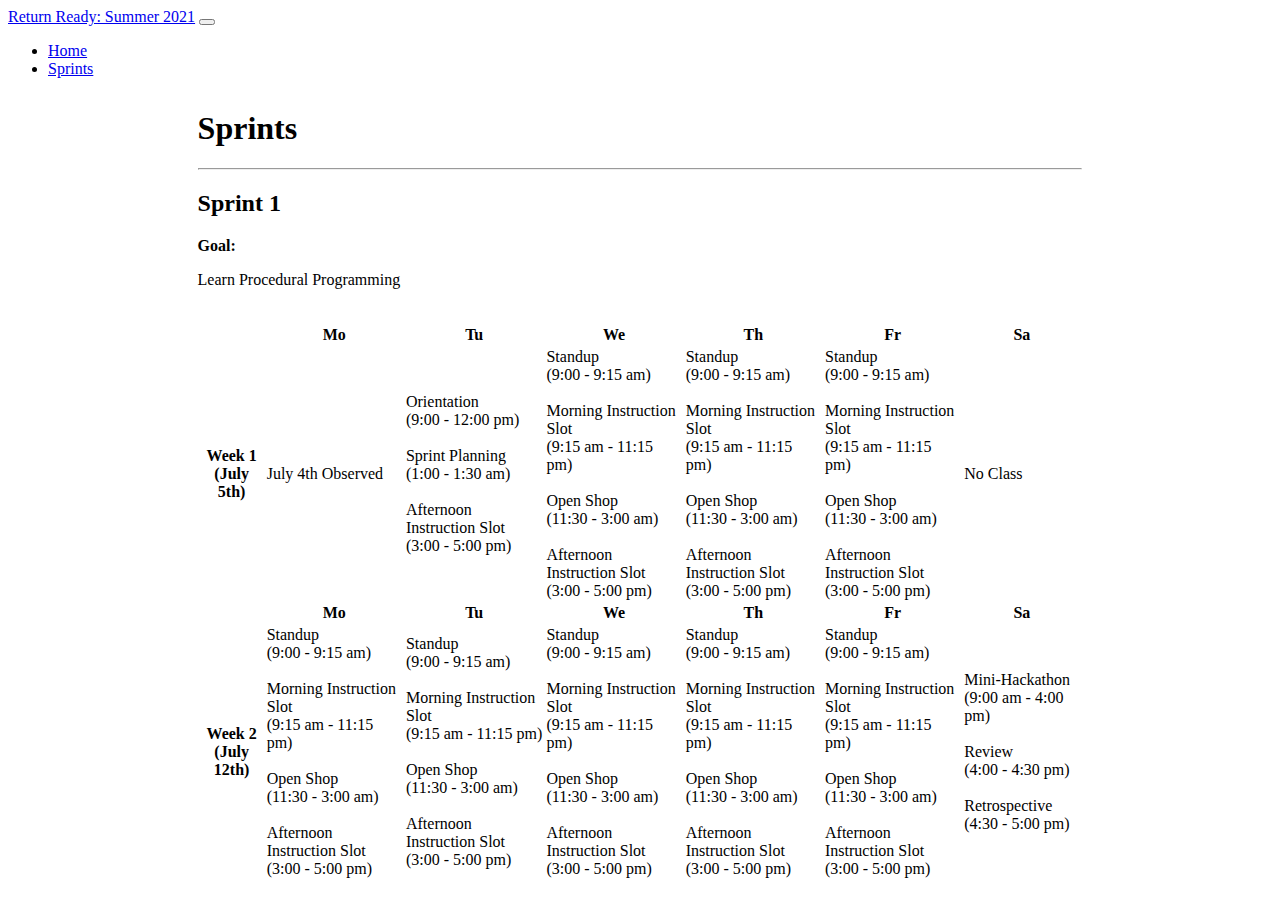
==== sprints.html @ 1ec2d498 "added sprint plans" ====
<!DOCTYPE html>
<html lang="en">
<head>
    <meta charset="UTF-8">
    <meta http-equiv="X-UA-Compatible" content="IE=edge">
    <meta name="viewport" content="width=device-width, initial-scale=1.0">
    <title>Document</title>
    <link href="https://cdn.jsdelivr.net/npm/bootstrap@5.0.0-beta3/dist/css/bootstrap.min.css" rel="stylesheet"
    integrity="sha384-eOJMYsd53ii+scO/bJGFsiCZc+5NDVN2yr8+0RDqr0Ql0h+rP48ckxlpbzKgwra6" crossorigin="anonymous">
    <link rel="stylesheet" href="index.css">

</head>
<body>
    <nav class="navbar navbar-expand-lg navbar-light bg-light">
        <div class="container-fluid">
            <a class="navbar-brand" href="#">Return Ready: Summer 2021</a>
            <button class="navbar-toggler" type="button" data-bs-toggle="collapse" data-bs-target="#navbarSupportedContent" aria-controls="navbarSupportedContent" aria-expanded="false" aria-label="Toggle navigation">
            <span class="navbar-toggler-icon"></span>
            </button>
            <div class="collapse navbar-collapse" id="navbarSupportedContent">
            <ul class="navbar-nav me-auto mb-2 mb-lg-0">
                <li class="nav-item">
                <a class="nav-link" aria-current="page" href="/">Home</a>
                </li>
                <li class="nav-item">
                <a class="nav-link" href="/sprints.html">Sprints</a>
                </li>
            </ul>
            </div>
        </div>
    </nav>
    <div class="body">
        <h1 class="my-5">Sprints</h1>
        <hr>
        <h2 class="my-5">Sprint 1</h2>
        <strong>Goal: </strong><p>Learn Procedural Programming</p><br>
        <table class="table table-bordered table-sm align-middle text-center">
            <tr class="table-light">
                <th></th>
                <th>Mo</th>
                <th>Tu</th>
                <th>We</th>
                <th>Th</th>
                <th>Fr</th>
                <th>Sa</th>
            </tr>
            <tr>
                <th>Week 1<br>(July 5th)</th>
                <td>
                    July 4th Observed
                </td>
                <td>
                    Orientation<br>(9:00 - 12:00 pm)<br><br>
                    Sprint Planning<br>(1:00 - 1:30 am)<br><br>
                    Afternoon Instruction Slot<br>(3:00 - 5:00 pm)
                </td>
                <td>
                    Standup<br>(9:00 - 9:15 am)<br><br>
                    Morning Instruction Slot<br>(9:15 am - 11:15 pm)<br><br>
                    Open Shop<br>(11:30 - 3:00 am)<br><br>
                    Afternoon Instruction Slot<br>(3:00 - 5:00 pm)
                </td>
                <td>
                    Standup<br>(9:00 - 9:15 am)<br><br>
                    Morning Instruction Slot<br>(9:15 am - 11:15 pm)<br><br>
                    Open Shop<br>(11:30 - 3:00 am)<br><br>
                    Afternoon Instruction Slot<br>(3:00 - 5:00 pm)
                </td>
                <td>
                    Standup<br>(9:00 - 9:15 am)<br><br>
                    Morning Instruction Slot<br>(9:15 am - 11:15 pm)<br><br>
                    Open Shop<br>(11:30 - 3:00 am)<br><br>
                    Afternoon Instruction Slot<br>(3:00 - 5:00 pm)
                </td>
                <td>No Class</td>
            </tr>
            <tr class="table-light">
                <th></th>
                <th>Mo</th>
                <th>Tu</th>
                <th>We</th>
                <th>Th</th>
                <th>Fr</th>
                <th>Sa</th>
            </tr>
            <tr>
                <th>Week 2<br>(July 12th)</th>
                <td>
                    Standup<br>(9:00 - 9:15 am)<br><br>
                    Morning Instruction Slot<br>(9:15 am - 11:15 pm)<br><br>
                    Open Shop<br>(11:30 - 3:00 am)<br><br>
                    Afternoon Instruction Slot<br>(3:00 - 5:00 pm)
                </td>
                <td>
                    Standup<br>(9:00 - 9:15 am)<br><br>
                    Morning Instruction Slot<br>(9:15 am - 11:15 pm)<br><br>
                    Open Shop<br>(11:30 - 3:00 am)<br><br>
                    Afternoon Instruction Slot<br>(3:00 - 5:00 pm)
                </td>
                <td>
                    Standup<br>(9:00 - 9:15 am)<br><br>
                    Morning Instruction Slot<br>(9:15 am - 11:15 pm)<br><br>
                    Open Shop<br>(11:30 - 3:00 am)<br><br>
                    Afternoon Instruction Slot<br>(3:00 - 5:00 pm)
                </td>
                <td>
                    Standup<br>(9:00 - 9:15 am)<br><br>
                    Morning Instruction Slot<br>(9:15 am - 11:15 pm)<br><br>
                    Open Shop<br>(11:30 - 3:00 am)<br><br>
                    Afternoon Instruction Slot<br>(3:00 - 5:00 pm)
                </td>
                <td>
                    Standup<br>(9:00 - 9:15 am)<br><br>
                    Morning Instruction Slot<br>(9:15 am - 11:15 pm)<br><br>
                    Open Shop<br>(11:30 - 3:00 am)<br><br>
                    Afternoon Instruction Slot<br>(3:00 - 5:00 pm)
                </td>
                <td>
                    Mini-Hackathon<br>(9:00 am - 4:00 pm)<br><br>
                    Review<br>(4:00 - 4:30 pm)<br><br>
                    Retrospective<br>(4:30 - 5:00 pm)
                </td>
            </tr>
        </table>
    </div>
</body>
</html>
---- index.css ----
.three-col{
    display: grid;
    grid-template-columns: 32% 32% 32%;
    grid-gap: 2%; 
}

.col {
    margin: auto;
}

th {
    text-align: center;
}

.center {
    display: block;
    margin-left: auto;
    margin-right: auto;
    margin-top: 10%;
}

.body {
    margin: 2.5% 15%;
}
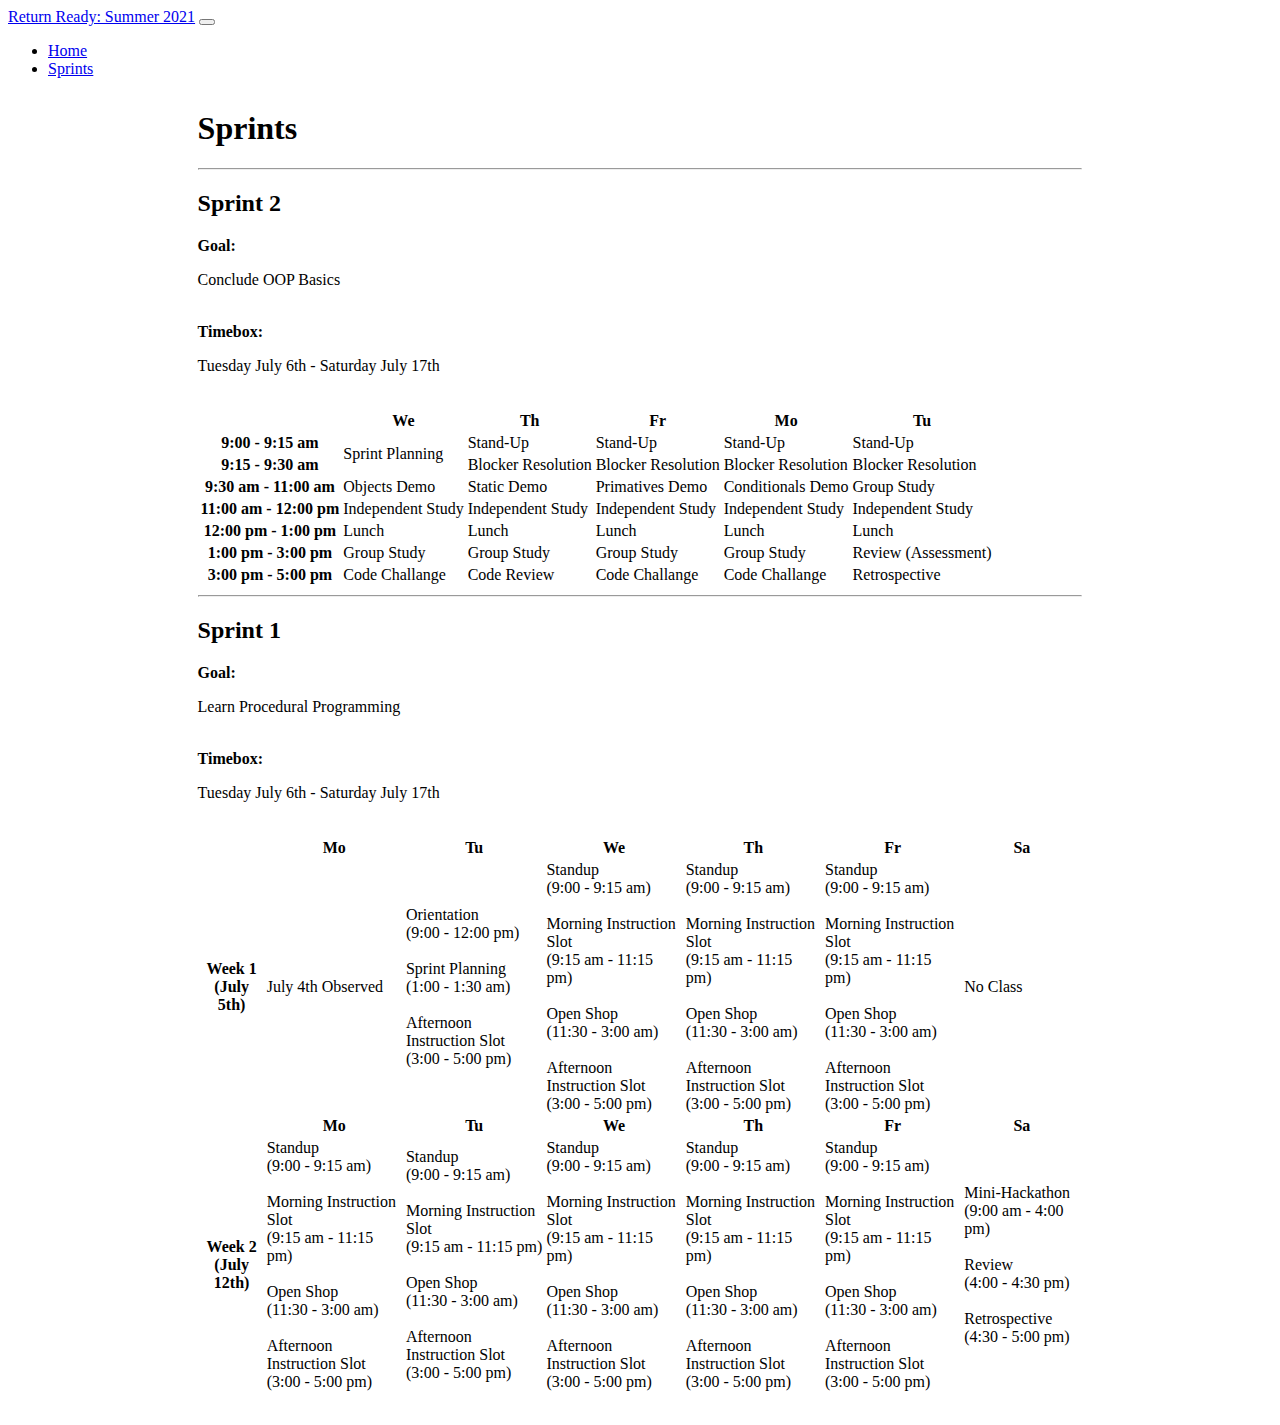
==== commit b5e081cb: "adding sprint 2" ====
--- a/sprints.html
+++ b/sprints.html
@@ -30,10 +30,85 @@
         </div>
     </nav>
     <div class="body">
+
         <h1 class="my-5">Sprints</h1>
+        
         <hr>
+
+        <h2 class="my-5">Sprint 2</h2>
+        <strong>Goal: </strong><p>Conclude OOP Basics</p><br>
+        <strong>Timebox: </strong><p>Tuesday July 6th - Saturday July 17th</p><br>
+        <table class="table table-bordered table-striped table-sm align-middle text-center">
+            <tr class="table-light">
+                <th></th>
+                <th>We</th>
+                <th>Th</th>
+                <th>Fr</th>
+                <th>Mo</th>
+                <th>Tu</th>
+            </tr>
+            <tr>
+                <th>9:00 - 9:15 am</th>
+                <td rowspan="2">Sprint Planning</td>
+                <td>Stand-Up</td>
+                <td>Stand-Up</td>
+                <td>Stand-Up</td>
+                <td>Stand-Up</td>
+            </tr>
+            <tr>
+                <th>9:15 - 9:30 am</th>
+                <td>Blocker Resolution</td>
+                <td>Blocker Resolution</td>
+                <td>Blocker Resolution</td>
+                <td>Blocker Resolution</td>
+            </tr>
+            <tr>
+                <th>9:30 am - 11:00 am</th>
+                <td>Objects Demo</td>
+                <td>Static Demo</td>
+                <td>Primatives Demo</td>
+                <td>Conditionals Demo</td>
+                <td>Group Study</td>
+            </tr>
+            <tr>
+                <th>11:00 am - 12:00 pm</th>
+                <td>Independent Study</td>
+                <td>Independent Study</td>
+                <td>Independent Study</td>
+                <td>Independent Study</td>
+                <td>Independent Study</td>
+            </tr>
+            <tr>
+                <th>12:00 pm - 1:00 pm</th>
+                <td>Lunch</td>
+                <td>Lunch</td>
+                <td>Lunch</td>
+                <td>Lunch</td>
+                <td>Lunch</td>
+            </tr>
+            <tr>
+                <th>1:00 pm - 3:00 pm</th>
+                <td>Group Study</td>
+                <td>Group Study</td>
+                <td>Group Study</td>
+                <td>Group Study</td>
+                <td>Review (Assessment)</td>
+            </tr>
+            <tr>
+                <th>3:00 pm - 5:00 pm</th>
+                <td>Code Challange</td>
+                <td>Code Review</td>
+                <td>Code Challange</td>
+                <td>Code Challange</td>
+                <td>Retrospective</td>
+            </tr>
+        </table>
+
+        <hr>
+
         <h2 class="my-5">Sprint 1</h2>
         <strong>Goal: </strong><p>Learn Procedural Programming</p><br>
+        <strong>Timebox: </strong><p>Tuesday July 6th - Saturday July 17th</p><br>
         <table class="table table-bordered table-sm align-middle text-center">
             <tr class="table-light">
                 <th></th>
@@ -122,6 +197,7 @@
                 </td>
             </tr>
         </table>
+
     </div>
 </body>
 </html>--- a/index.css
+++ b/index.css
@@ -2,6 +2,12 @@
 .three-col{
     display: grid;
     grid-template-columns: 32% 32% 32%;
+    grid-gap: 2%; 
+}
+
+.two-col{
+    display: grid;
+    grid-template-columns: 49% 49%;
     grid-gap: 2%; 
 }
 
